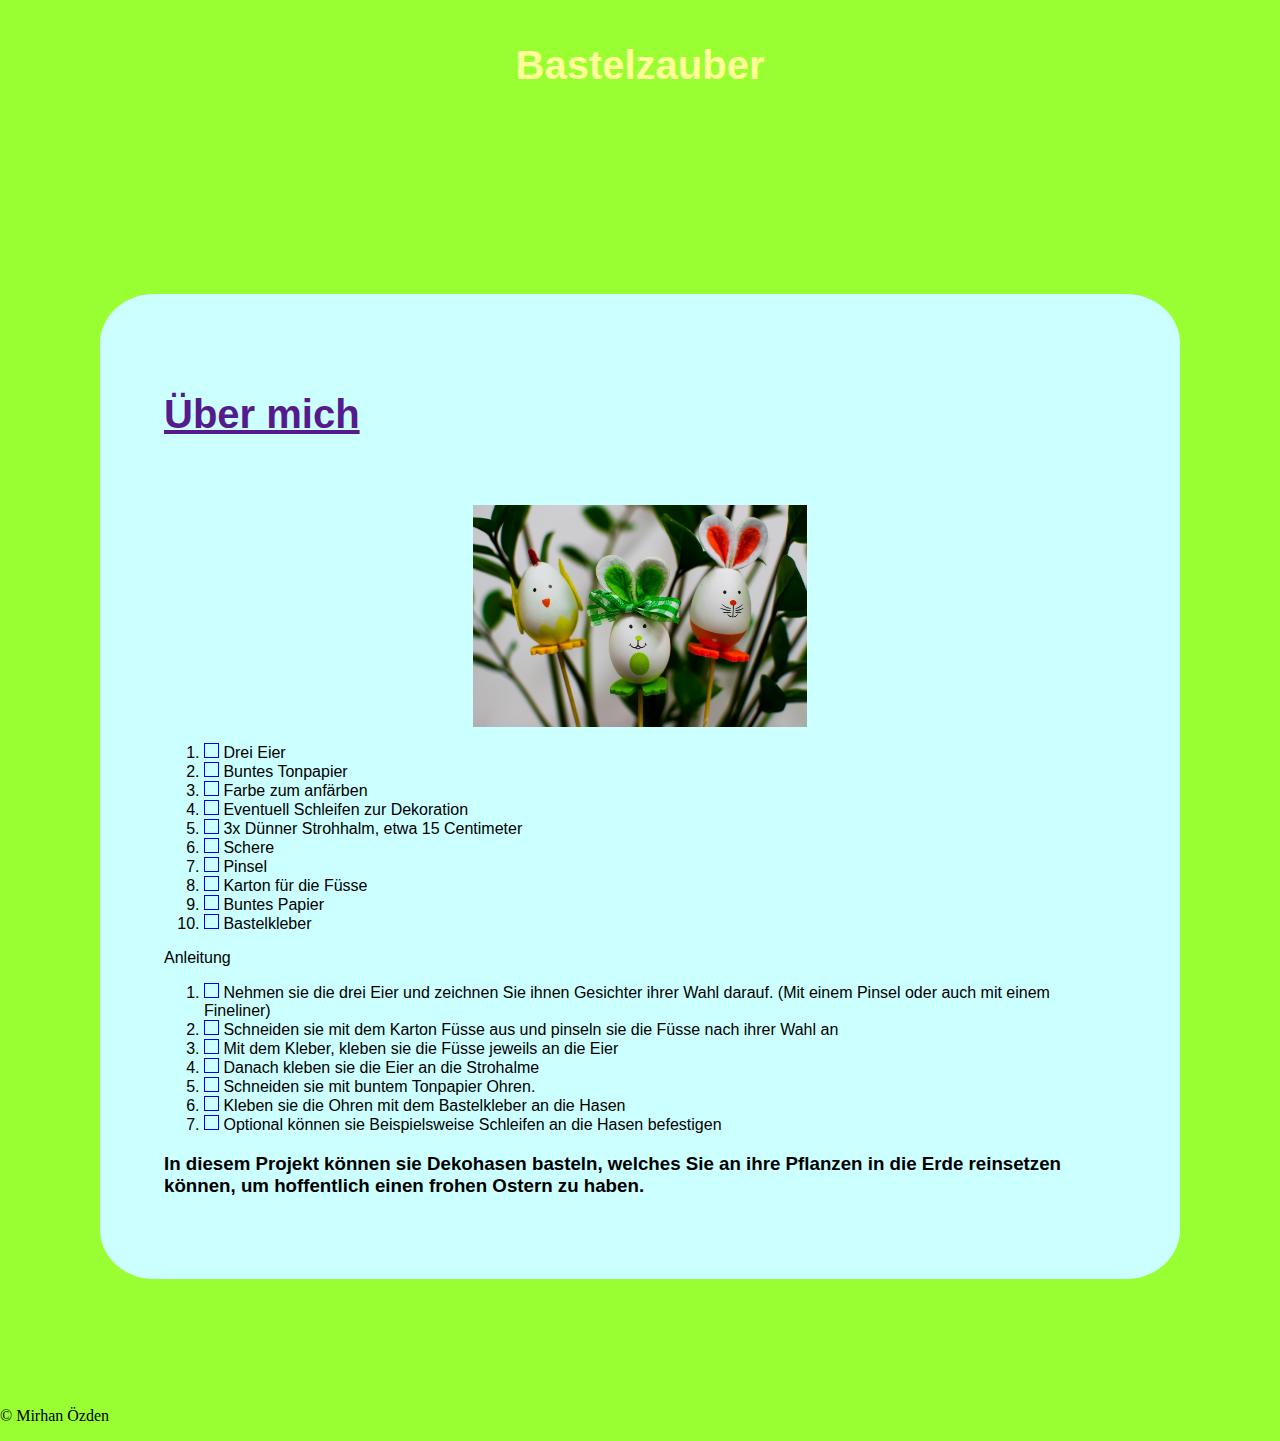
==== Impressum.html @ 608b4d05 "Add files via upload" ====
<!DOCTYPE html>
<html lang="de">

<head>

  <meta charset="UTF-8">
  <meta name="viewport" content="width=device-width, initial-scale=1.0">
  <title>FlavorFrenzy</title>
  <link rel="stylesheet" href="stylesheet_Projektauswahl.css">
</head>
<body>
  <header>
    
    <h2>Bastelzauber</h2>
    
 
  </header>

  <div class="content">
  <h2><a href="">Über mich</a></h2>
      <img class="image"
      src="Oster_Eier.jpg"
      alt="Oster_Eier">
      
      
      <ol >
        <label>
          <li><input type="checkbox">
            Drei Eier</li>
        </label> 
        <label><li>
          <input type="checkbox">
          Buntes Tonpapier</li>
        </label>
        <label><li>
          <input type="checkbox">
         Farbe zum anfärben</li>
        </label>
        <label><li>
          <input type="checkbox">
          Eventuell Schleifen zur Dekoration</li>
        </label>
        <label>
          <li><input type="checkbox">
          3x Dünner Strohhalm, etwa 15 Centimeter</li>
        </label>
        <label>
          <li><input type="checkbox">
          Schere</li>
        </label>
        <label>
          <li><input type="checkbox">
         Pinsel</li>
        </label> 
        <label>
          <li><input type="checkbox">
          Karton für die Füsse</li>
        </label>
        <label>
          <li><input type="checkbox">
          Buntes Papier</li>
        </label>
        <label>
            <li><input type="checkbox">
            Bastelkleber</li>
          </label>   
      </ol> 
    
      <p>Anleitung</p>
      <ol>
       
        <label>
          <li><input type="checkbox">
          Nehmen sie die drei Eier und zeichnen Sie ihnen Gesichter ihrer Wahl darauf. (Mit einem Pinsel oder auch mit einem Fineliner)</li>
      </label> 
      <label><li>
          <input type="checkbox">
          Schneiden sie mit dem Karton Füsse aus und pinseln sie die Füsse nach ihrer Wahl an</li>
      </label>
      <label><li>
          <input type="checkbox">
          Mit dem Kleber, kleben sie die Füsse jeweils an die Eier</li>
     </label>
      <label><li>
          <input type="checkbox">
         Danach kleben sie die Eier an die Strohalme</li>
      </label>
      <label>
          <li><input type="checkbox">
         Schneiden sie mit buntem Tonpapier Ohren.</li>
      </label>
      <label>
          <li><input type="checkbox">
          Kleben sie die Ohren mit dem Bastelkleber an die Hasen
          </li>
      </label>
      <label>
          <li><input type="checkbox">
          Optional können sie Beispielsweise Schleifen an die Hasen befestigen</li>
      </label>  
      </ol>
      <h3>In diesem Projekt können sie Dekohasen basteln,
        welches Sie an ihre Pflanzen in die Erde reinsetzen können,
         um hoffentlich einen frohen Ostern zu haben.</h3>
       
  </div>

  <footer>
    <p>&copy; Mirhan Özden</p>
  </footer>
</body>

</html>
---- stylesheet_Projektauswahl.css ----
body {
  margin: 0;
  padding: 0;
  background-color: #99FF33;
}

header {
  padding: 10px 16px;
  font-family: Verdana, Geneva, Tahoma, sans-serif;
  text-align: center; 
}

h2 {
  font-size: 40px;
  margin-left: 1fr;
  margin-right: 1fr;
  color: #ffff99;
  height: 80px;
}

#navigation {
  text-align: center;
  margin-top: 10px;
  float: right;
}
#headline1{
  text-align: center;
  margin: 0px;
  border-radius: 5%;
  background: #a13131;
  padding: 5%;
  width: 200px;
  height: 150px;
  font-family: 'Gill Sans', 'Gill Sans MT', Calibri, 'Trebuchet MS', sans-serif;
}

#headline2{
  text-align: center;
  margin: 0px;
  border-radius: 5%;
  background: #a13131;
  padding: 5%;
  width: 200px;
  height: 150px;
  font-family: 'Gill Sans', 'Gill Sans MT', Calibri, 'Trebuchet MS', sans-serif;
}

.navigation a {
  margin: 0 10px;
  text-decoration: none;
  color: #250539;
}

.content {
  margin-left: 100px;
  margin-right: 100px;
  margin-top: 10%;
  margin-bottom: 10%;
  border-radius: 5%;
  background: #CCFFFF;
  padding: 5%;
  width: auto;
  font-family: 'Gill Sans', 'Gill Sans MT', Calibri, 'Trebuchet MS', sans-serif;
  
}

.image {
  display: block;
  margin-left: auto;
  margin-right: auto;
  width: 35%;
}
.imagerecipe{
  display: block;
  margin-left: 0px ;
  margin-right: 75px;
  width: 35%;
}
.headline {
  float: right;
  font-size: large;
  top: 0;
}

.headline2 {
  float: left;
  font-size: large;
  top: 0;
}

.textrecipe{
  text-align: right;
}

.body1 {
    font-family: Arial, sans-serif;
    margin: 0;
    padding: 20px;
}
  
.label1 {
    display: flex;
    align-items: center;
    margin-bottom: 10px;
}
  
.input1[type="checkbox"] {
    margin-right: 10px;
}

.text2{
  text-align:center;
}

.Todo{
  text-align:center ;
}
  
  @media (max-width: 700px){
    body {
      margin: 0;
      padding: 0;
      font-family: Arial, sans-serif;
    }
    header {
      background-color: #ff7600;
      grid-column: 1 / span 2;
    }
    nav {
      background-color: #ccc;
      grid-column: 1 / span 2;
    }
    
    main {
      background-color: #5dc8cd;
    }
    aside {
      
      background-color: #afafe0;
      
    }
    footer {
      background-color: #006064;
      grid-column: 1 / span 2;
    }
    
    .gridcontainer{
      
      grid-template-rows: auto auto auto;
      grid-template-columns: 2fr 1fr;
    }
  }

   
input[type="checkbox"] {
  appearance: none;
  border: solid;
  margin: 0;
}

input[type="checkbox"]:checked {
  background: red;
}


@media (pointer: fine) {
  input[type="checkbox"] {
    width: 15px;
    height: 15px;
    border-width: 1px;
    border-color: rgb(0, 0, 255);
  }
}

@media (pointer: coarse) {
  input[type="checkbox"] {
    width: 25px;
    height: 25px;
    border-width: 2px;
    border-color: green;
  }
}
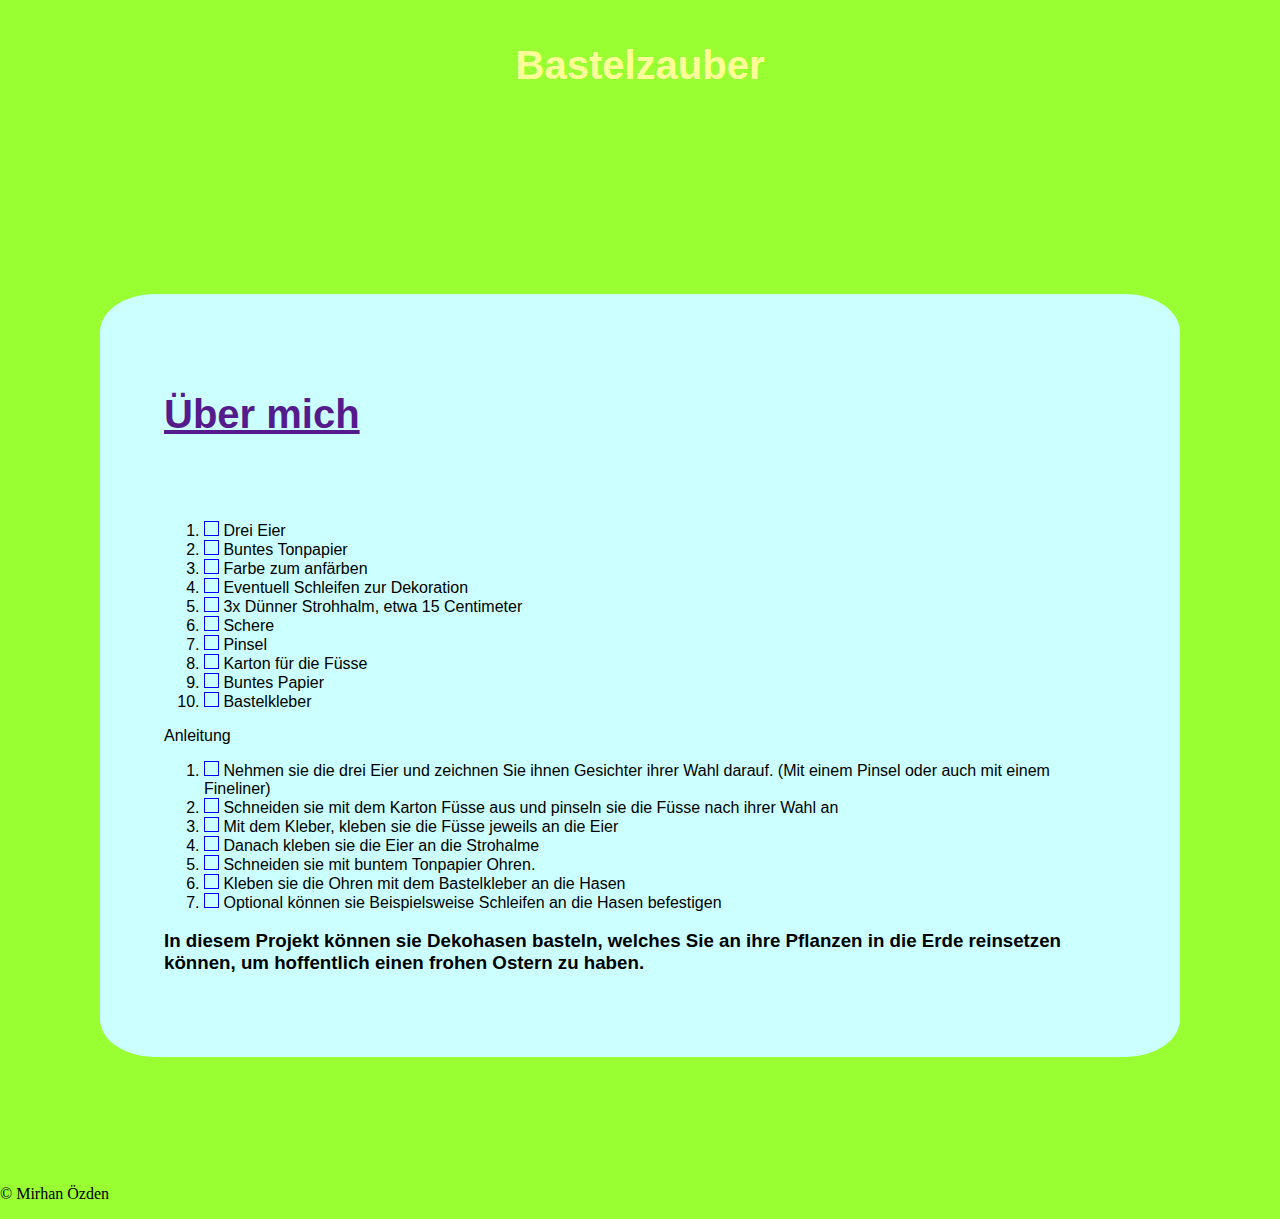
==== commit b750489e: "Update Impressum.html" ====
--- a/Impressum.html
+++ b/Impressum.html
@@ -5,7 +5,7 @@
 
   <meta charset="UTF-8">
   <meta name="viewport" content="width=device-width, initial-scale=1.0">
-  <title>FlavorFrenzy</title>
+  <title>Bastelzauber</title>
   <link rel="stylesheet" href="stylesheet_Projektauswahl.css">
 </head>
 <body>
@@ -19,8 +19,8 @@
   <div class="content">
   <h2><a href="">Über mich</a></h2>
       <img class="image"
-      src="Oster_Eier.jpg"
-      alt="Oster_Eier">
+      src=""
+      alt="">
       
       
       <ol >
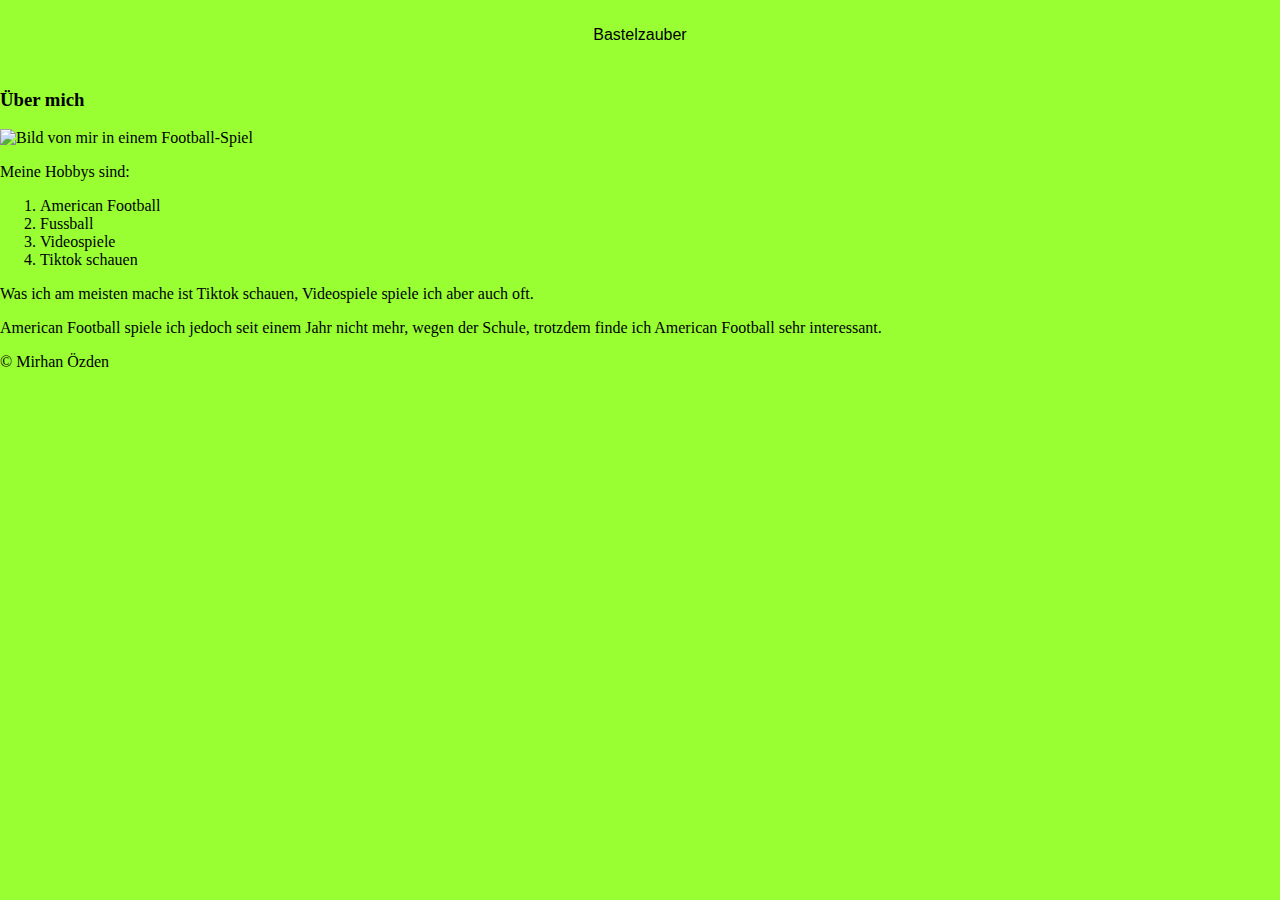
==== commit 8a5de7e2: "Update Impressum.html" ====
--- a/Impressum.html
+++ b/Impressum.html
@@ -3,106 +3,42 @@
 
 <head>
 
+  <meta name="author" content="[Mirhan Özden]">
+  <meta name="description" content="[Website für DIY-Projekte]">
+  <meta name="created" content="[25.06.2023]">
+  <meta name="modified" content="[26.06.2023]">
   <meta charset="UTF-8">
   <meta name="viewport" content="width=device-width, initial-scale=1.0">
-  <title>Bastelzauber</title>
+  <title>FlavorFrenzy</title>
   <link rel="stylesheet" href="stylesheet_Projektauswahl.css">
 </head>
 <body>
   <header>
     
-    <h2>Bastelzauber</h2>
+    <div class="Titel">
+      <p>Bastelzauber</p>
+    </div>
     
  
   </header>
 
-  <div class="content">
-  <h2><a href="">Über mich</a></h2>
-      <img class="image"
-      src=""
-      alt="">
+  <div class="contentimpressum">
+    <h3>Über mich</h3> 
+    <img class="imageimpressum"
+      src="FlagFootball.png"
+      alt="Bild von mir in einem Football-Spiel">
+     
       
+    <p>Meine Hobbys sind:</p>
+    <ol>    
+      <li>American Football</li>
+      <li>Fussball</li>
+      <li>Videospiele</li>
+      <li>Tiktok schauen</li>
+    </ol>
+    <p>Was ich am meisten mache ist Tiktok schauen, Videospiele spiele ich aber auch oft.</p>
+    <p>American Football spiele ich jedoch seit einem Jahr nicht mehr, wegen der Schule, trotzdem finde ich American Football sehr interessant.</p>
       
-      <ol >
-        <label>
-          <li><input type="checkbox">
-            Drei Eier</li>
-        </label> 
-        <label><li>
-          <input type="checkbox">
-          Buntes Tonpapier</li>
-        </label>
-        <label><li>
-          <input type="checkbox">
-         Farbe zum anfärben</li>
-        </label>
-        <label><li>
-          <input type="checkbox">
-          Eventuell Schleifen zur Dekoration</li>
-        </label>
-        <label>
-          <li><input type="checkbox">
-          3x Dünner Strohhalm, etwa 15 Centimeter</li>
-        </label>
-        <label>
-          <li><input type="checkbox">
-          Schere</li>
-        </label>
-        <label>
-          <li><input type="checkbox">
-         Pinsel</li>
-        </label> 
-        <label>
-          <li><input type="checkbox">
-          Karton für die Füsse</li>
-        </label>
-        <label>
-          <li><input type="checkbox">
-          Buntes Papier</li>
-        </label>
-        <label>
-            <li><input type="checkbox">
-            Bastelkleber</li>
-          </label>   
-      </ol> 
-    
-      <p>Anleitung</p>
-      <ol>
-       
-        <label>
-          <li><input type="checkbox">
-          Nehmen sie die drei Eier und zeichnen Sie ihnen Gesichter ihrer Wahl darauf. (Mit einem Pinsel oder auch mit einem Fineliner)</li>
-      </label> 
-      <label><li>
-          <input type="checkbox">
-          Schneiden sie mit dem Karton Füsse aus und pinseln sie die Füsse nach ihrer Wahl an</li>
-      </label>
-      <label><li>
-          <input type="checkbox">
-          Mit dem Kleber, kleben sie die Füsse jeweils an die Eier</li>
-     </label>
-      <label><li>
-          <input type="checkbox">
-         Danach kleben sie die Eier an die Strohalme</li>
-      </label>
-      <label>
-          <li><input type="checkbox">
-         Schneiden sie mit buntem Tonpapier Ohren.</li>
-      </label>
-      <label>
-          <li><input type="checkbox">
-          Kleben sie die Ohren mit dem Bastelkleber an die Hasen
-          </li>
-      </label>
-      <label>
-          <li><input type="checkbox">
-          Optional können sie Beispielsweise Schleifen an die Hasen befestigen</li>
-      </label>  
-      </ol>
-      <h3>In diesem Projekt können sie Dekohasen basteln,
-        welches Sie an ihre Pflanzen in die Erde reinsetzen können,
-         um hoffentlich einen frohen Ostern zu haben.</h3>
-       
   </div>
 
   <footer>
